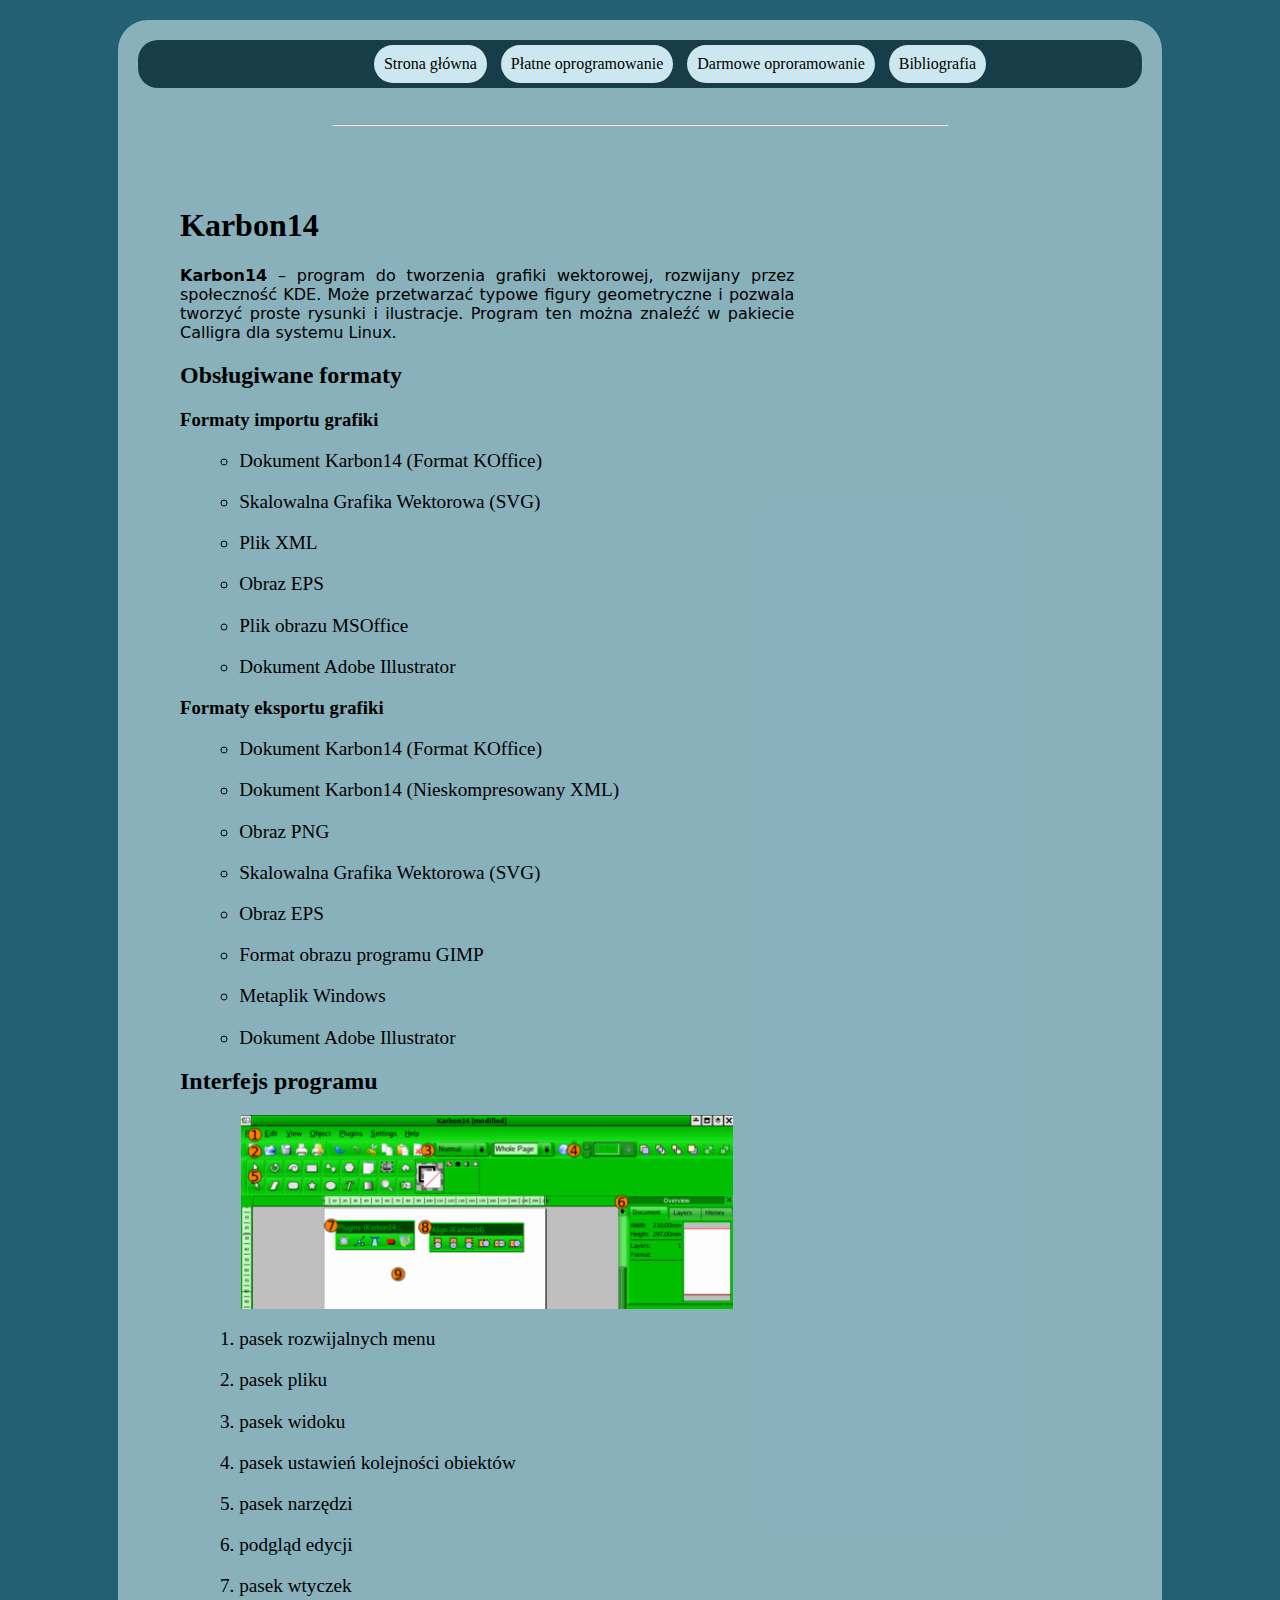
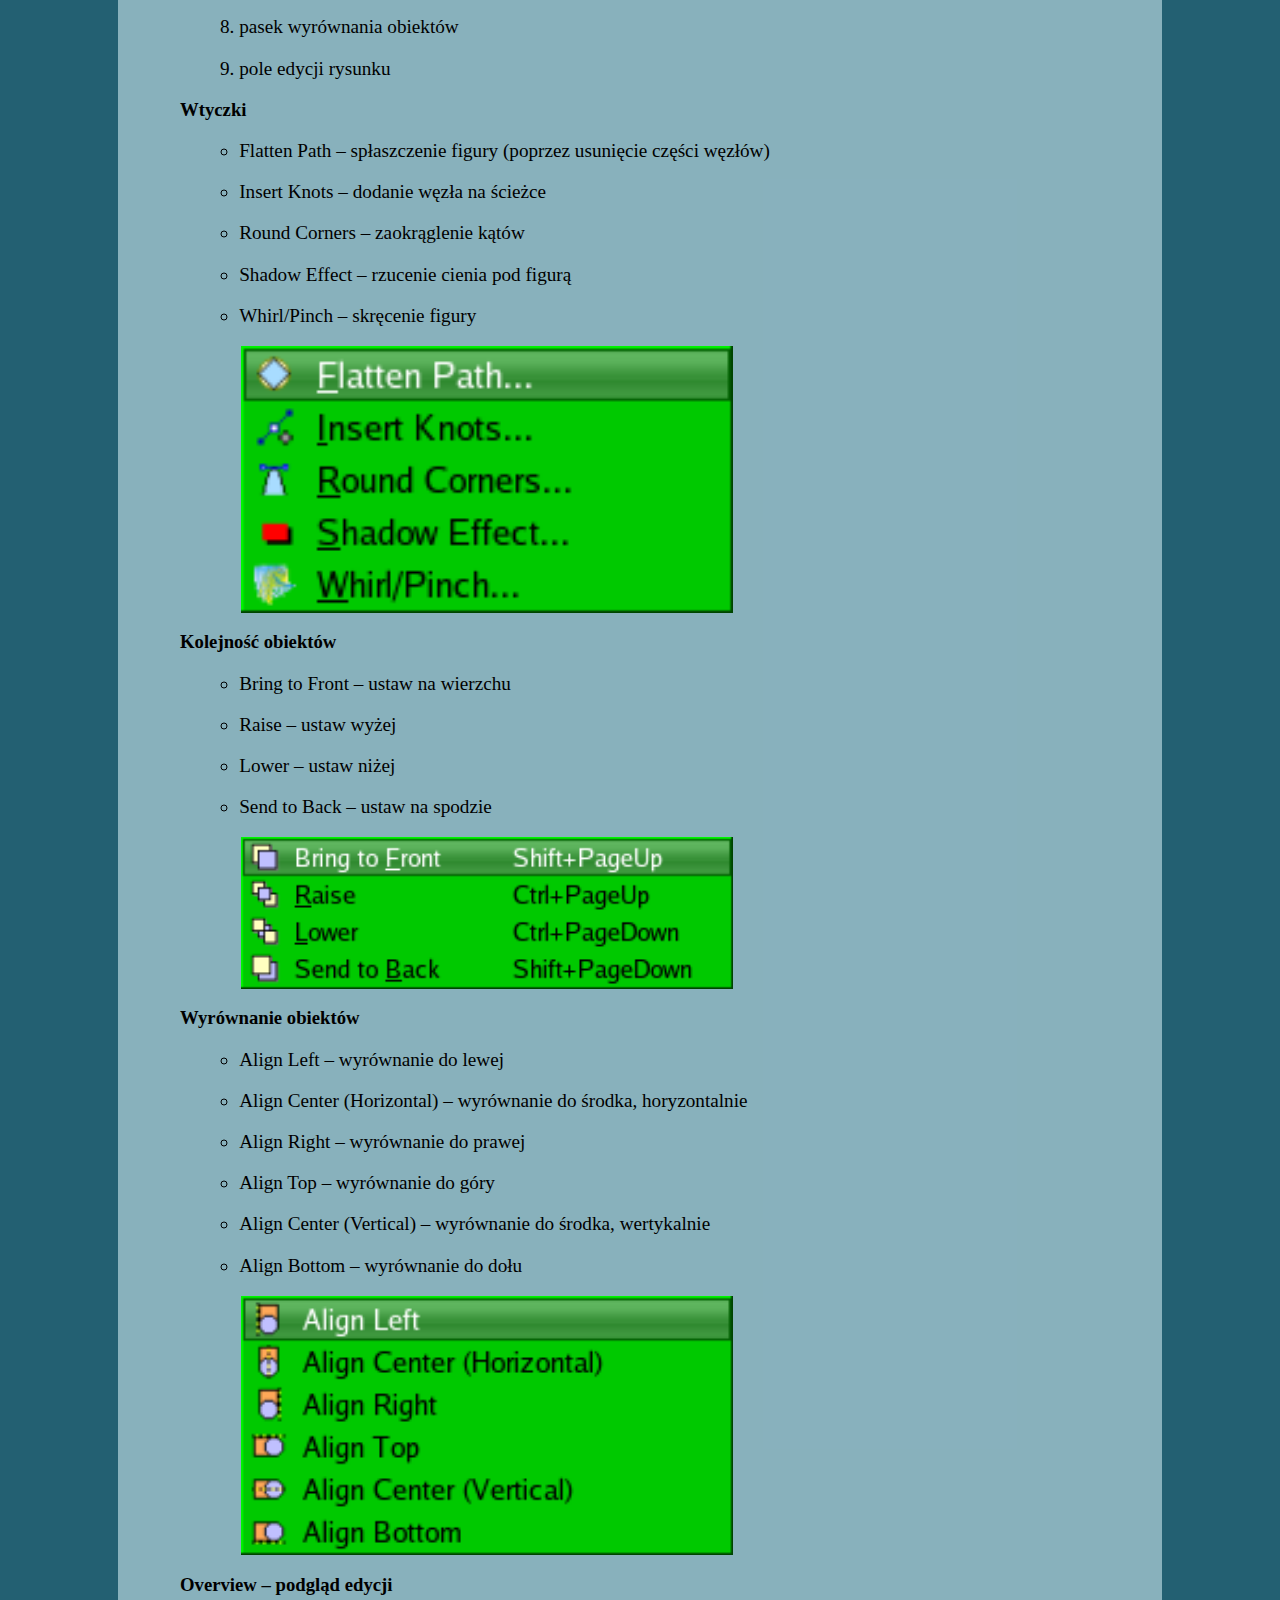
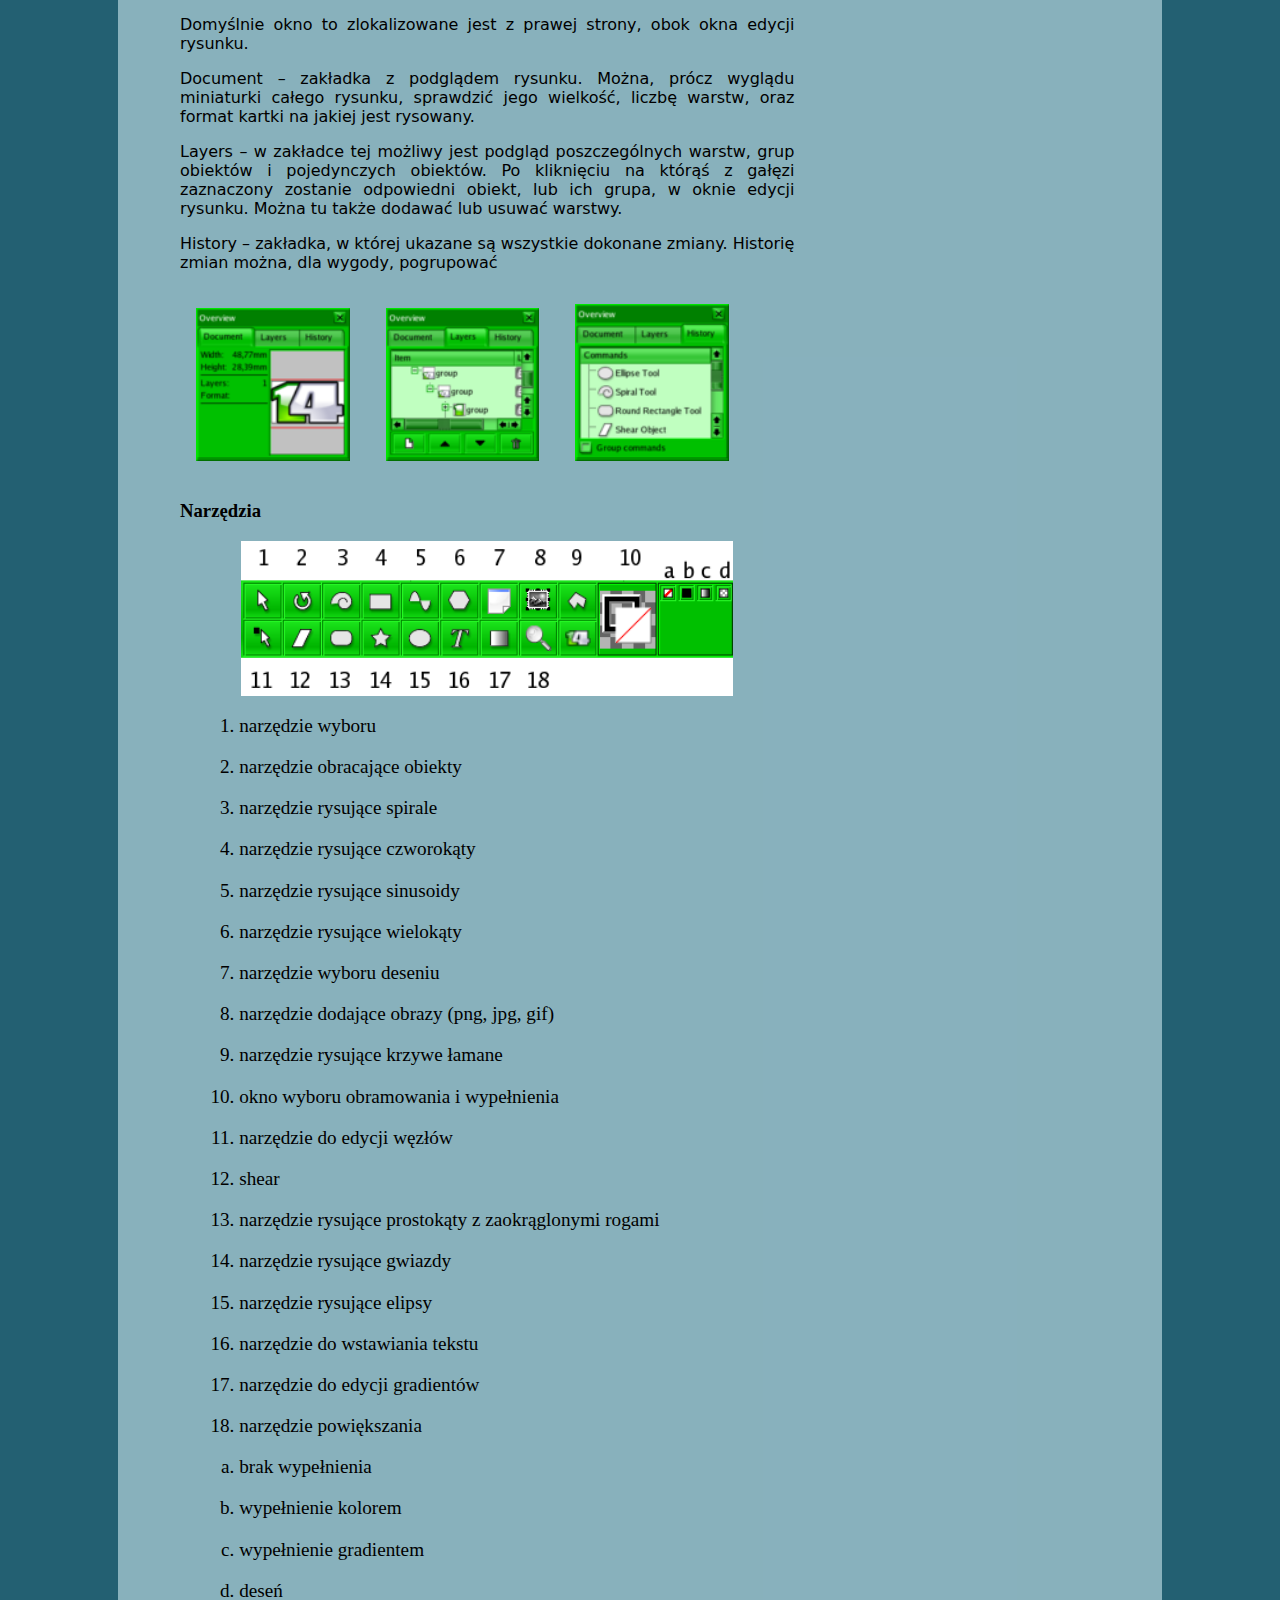
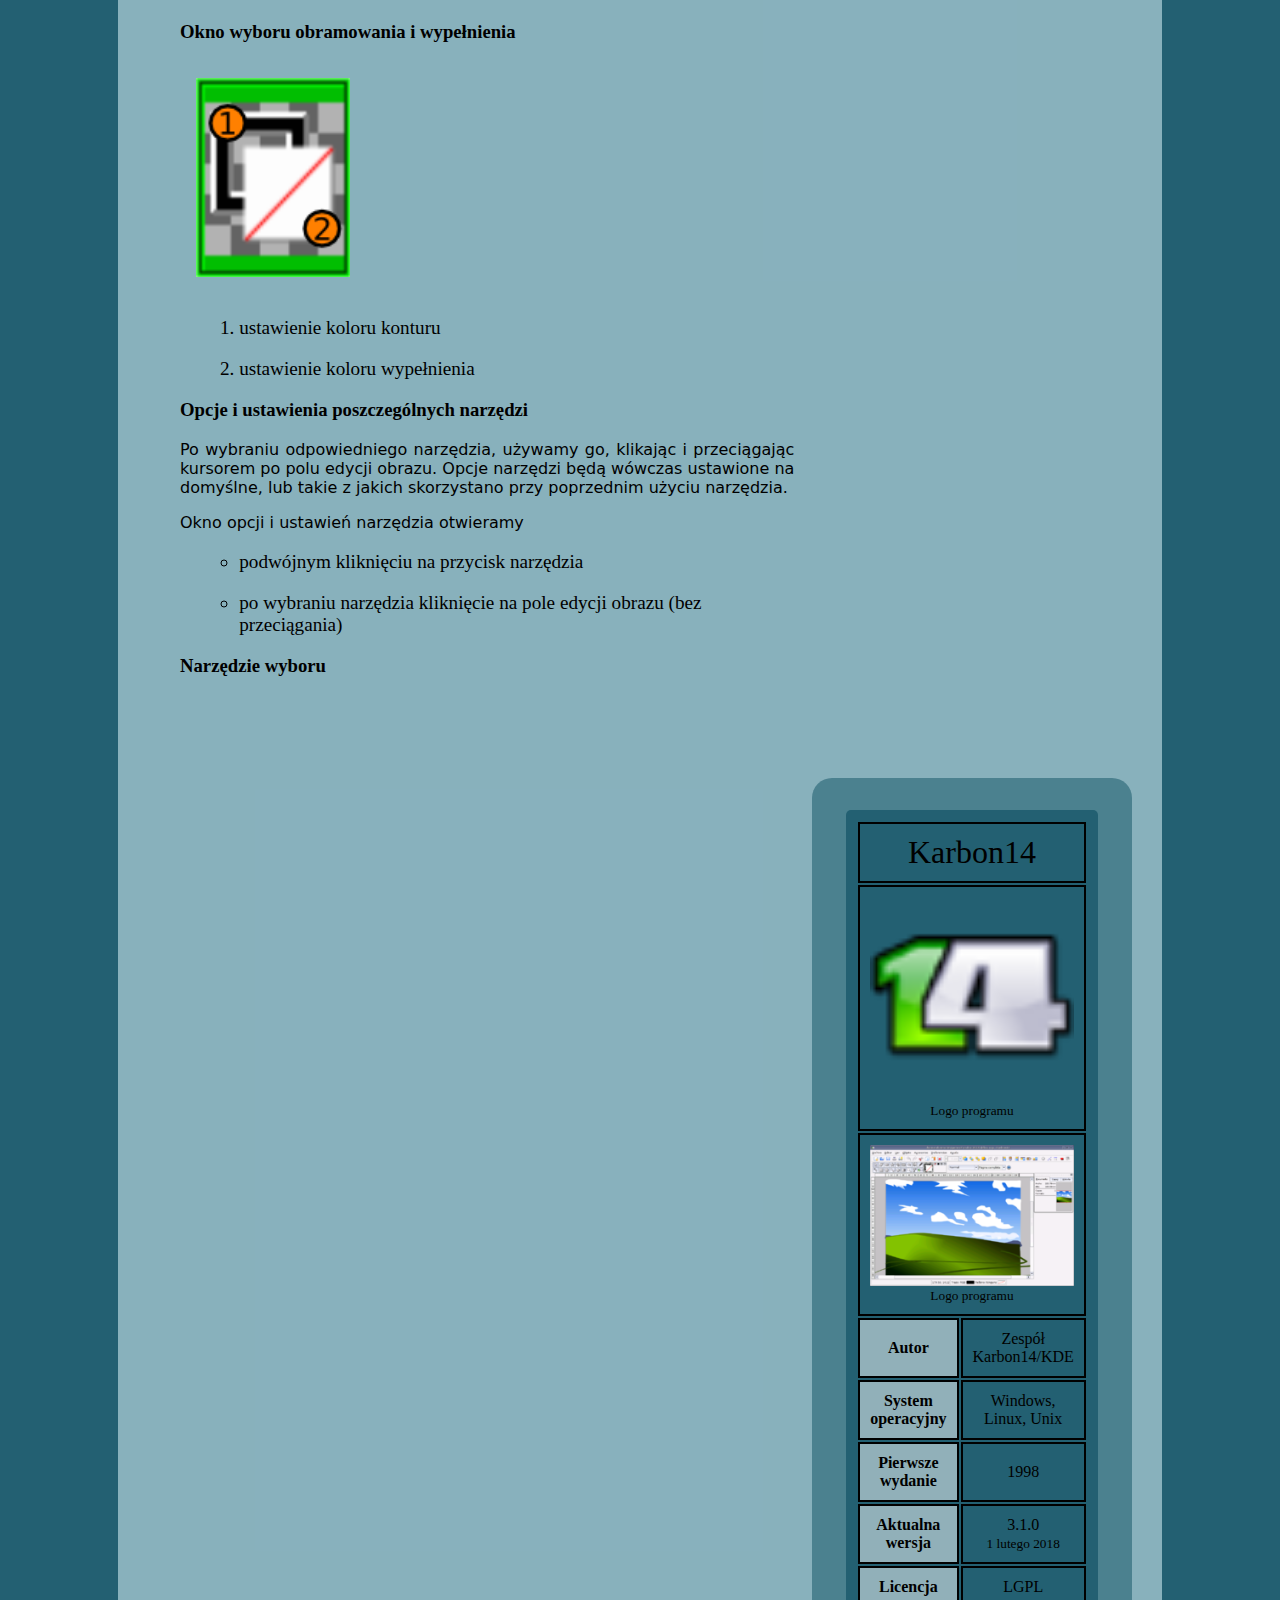
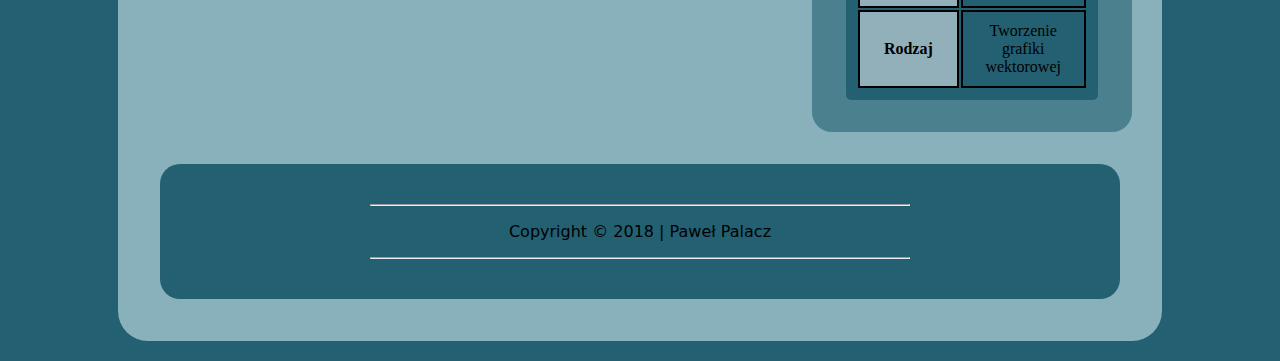
==== karbon14.html @ 7379656d "projekt" ====
<!doctype html>
<html>
<head>
<meta charset="utf-8">
<title>Karbon14</title>
<link href="css/style.css" rel="stylesheet" type="text/css">
</head>

<body>
	<div id="container">
		<menu>
			<ul>
				<li><a href="index.html">Strona główna</a></li>
				<li>Płatne oprogramowanie
					<ul>
						<li><a href="corel.html">CorelDRAW</a></li>
						<li><a href="illustrator.html">Adobe Illustrator</a></li>
						<li><a href="flash.html">Adobe Flash</a></li>
						<li><a href="freehand.html">Adobe FreeHand</a></li>
						<li><a href="winfig.html">WinFIG</a></li>
						<li><a href="xara.html">Xara Xtreme</a></li>
					</ul>
				</li>
				<li>Darmowe oproramowanie
					<ul>
						<li><a href="inkscape.html">Inkscape</a></li>
						<li><a href="karbon14.html">Karbon14</a></li>
						<li><a href="libredraw.html">LibreOffice Draw</a></li>
						<li><a href="opendraw.html">OpenOffice.org Draw</a></li>
						<li><a href="sidipodi.html">Sodipodi</a></li>
						<li><a href="synfig.html">Synfig</a></li>
						<li><a href="xara.html">Xara Xtreme dla systemu LINUX</a></li>
						<li><a href="xfig.html">Xfig</a></li>
					</ul>
				</li>
				<li><a href="bibliografia.html">Bibliografia</a></li>
			</ul>
		</menu>
		<br>
		<hr>
	  <article>
		<h1>Karbon14</h1>
		<p>
			<span>Karbon14</span> – program do tworzenia grafiki wektorowej, rozwijany przez społeczność KDE. Może przetwarzać typowe figury geometryczne i pozwala tworzyć proste rysunki i ilustracje. Program ten można znaleźć w pakiecie Calligra dla systemu Linux.
		</p>
		<h2>Obsługiwane formaty</h2>
		  <h3>Formaty importu grafiki</h3>
<ul class="wersje_list">
	  <li>Dokument Karbon14 (Format KOffice) </li>
			  <li>Skalowalna Grafika Wektorowa (SVG) </li>
			  <li>Plik XML </li>
			  <li>Obraz EPS </li>
			  <li>Plik obrazu MSOffice</li>
			  <li>Dokument Adobe Illustrator </li>
	    </ul>

		<h3>Formaty eksportu grafiki</h3>
<ul class="wersje_list">
	  <li>Dokument Karbon14 (Format KOffice) </li>
			  <li>Dokument Karbon14 (Nieskompresowany XML) </li>
			  <li>Obraz PNG </li>
			  <li>Skalowalna Grafika Wektorowa (SVG) </li>
			  <li>Obraz EPS </li>
			  <li>Format obrazu programu GIMP </li>
			  <li>Metaplik Windows </li>
			  <li>Dokument Adobe Illustrator </li>
	    </ul>
	<h2>Interfejs programu</h2>
	<p>
		<img class="obrazek" src="img/karbon-int/1.png" alt="interfejsa karbon14">
		<ol class="wypunktowanko">
		  <li>pasek rozwijalnych menu </li>
		  <li>pasek pliku </li>
		  <li>pasek widoku </li>
		  <li>pasek ustawień kolejności obiektów </li>
		  <li>pasek narzędzi </li>
		  <li>podgląd edycji </li>
		  <li>pasek wtyczek </li>
		  <li>pasek wyrównania obiektów </li>
		  <li>pole edycji rysunku </li>
	    </ol>
	</p>
	<h3>Wtyczki</h3>
<ul class="wersje_list">
	  <li>Flatten Path – spłaszczenie figury (poprzez usunięcie części węzłów) </li>
		  <li>Insert Knots – dodanie węzła na ścieżce </li>
		  <li>Round Corners – zaokrąglenie kątów </li>
		  <li>Shadow Effect – rzucenie cienia pod figurą </li>
		  <li>Whirl/Pinch – skręcenie figury </li>
	    </ul>
		<img class="obrazek" src="img/karbon-int/2.png" alt="wtyczki">
	<h3>Kolejność obiektów</h3>
<ul class="wersje_list">
	  <li>Bring to Front – ustaw na wierzchu </li>
		  <li>Raise – ustaw wyżej </li>
		  <li>Lower – ustaw niżej </li>
		  <li>Send to Back – ustaw na spodzie </li>
	    </ul>
		<img class="obrazek" src="img/karbon-int/3.png" alt="kolejność obiektów">
	<h3>Wyrównanie obiektów</h3>
<ul class="wersje_list">
	  <li>Align Left – wyrównanie do lewej </li>
		  <li>Align Center (Horizontal) – wyrównanie do środka, horyzontalnie </li>
		  <li>Align Right – wyrównanie do prawej </li>
		  <li>Align Top – wyrównanie do góry </li>
		  <li>Align Center (Vertical) – wyrównanie do środka, wertykalnie </li>
		  <li>Align Bottom – wyrównanie do dołu </li>
	    </ul>
		<img class="obrazek" src="img/karbon-int/4.png" alt="wyrównanie obiektów">
	<h3>Overview – podgląd edycji</h3>
	<p> Domyślnie okno to zlokalizowane jest z prawej strony, obok okna edycji rysunku. </p>
	<p>Document – zakładka z podglądem rysunku. Można, prócz wyglądu miniaturki całego rysunku, sprawdzić jego wielkość, liczbę warstw, oraz format kartki na jakiej jest rysowany. </p>
	<p>Layers – w zakładce tej możliwy jest podgląd poszczególnych warstw, grup obiektów i pojedynczych obiektów. Po kliknięciu na którąś z gałęzi zaznaczony zostanie odpowiedni obiekt, lub ich grupa, w oknie edycji rysunku. Można tu także dodawać lub usuwać warstwy. </p>
	<p>History – zakładka, w której ukazane są wszystkie dokonane zmiany. Historię zmian można, dla wygody, pogrupować </p>
	<img class="obrazek2" src="img/karbon-int/5.png" alt="document">
	<img class="obrazek2" src="img/karbon-int/6.png" alt="layers">
	<img class="obrazek2" src="img/karbon-int/7.png" alt="history">
	<h3>Narzędzia</h3>
	<p>
		<img class="obrazek" src="img/karbon-int/8.png" alt="narzędzia">
		<ol class="wypunktowanko">
		  <li>narzędzie wyboru </li>
		  <li>narzędzie obracające obiekty </li>
		  <li>narzędzie rysujące spirale </li>
		  <li>narzędzie rysujące czworokąty </li>
		  <li>narzędzie rysujące sinusoidy </li>
		  <li>narzędzie rysujące wielokąty </li>
		  <li>narzędzie wyboru deseniu </li>
		  <li>narzędzie dodające obrazy (png, jpg, gif) </li>
		  <li>narzędzie rysujące krzywe łamane </li>
		  <li>okno wyboru obramowania i wypełnienia </li>
		  <li>narzędzie do edycji węzłów </li>
		  <li>shear </li>
		  <li>narzędzie rysujące prostokąty z zaokrąglonymi rogami </li>
		  <li>narzędzie rysujące gwiazdy </li>
		  <li>narzędzie rysujące elipsy </li>
		  <li>narzędzie do wstawiania tekstu </li>
		  <li>narzędzie do edycji gradientów </li>
		  <li>narzędzie powiększania </li>
		</ol>
		<ol class="wypunktowanko" style="list-style-type: lower-latin;">
		  <li>brak wypełnienia </li>
		  <li>wypełnienie kolorem </li>
		  <li>wypełnienie gradientem </li>
		  <li>deseń </li>
	    </ol>
</p>

		<h3>Okno wyboru obramowania i wypełnienia</h3>
		<img class="obrazek2" src="img/karbon-int/9.png" alt="Okno wyboru obramowania i wypełnienia">
		<ol class="wypunktowanko">
			<li>ustawienie koloru konturu</li>
			<li>ustawienie koloru wypełnienia</li>
		</ol>
		<h3>Opcje i ustawienia poszczególnych narzędzi</h3>
		<p>
			Po wybraniu odpowiedniego narzędzia, używamy go, klikając i przeciągając kursorem po polu edycji obrazu. Opcje narzędzi będą wówczas ustawione na domyślne, lub takie z jakich skorzystano przy poprzednim użyciu narzędzia.
		</p>
		<p>
			Okno opcji i ustawień narzędzia otwieramy
		<ul class="wersje_list">
				<li>podwójnym kliknięciu na przycisk narzędzia</li>
				<li>po wybraniu narzędzia kliknięcie na pole edycji obrazu (bez przeciągania)</li>
		</ul>
		</p>
<h3>Narzędzie wyboru</h3>
<p>
	<ul class="wersje_list">
		
	</ul>
</p>
	  </article>
<aside>
	<table class="infobox">
				<tr class="naglowek">
					<td colspan="2">Karbon14</td>
				</tr>
				<tr>
					<td colspan="2">
						<img  class="logo" src="img/karbon-logo.png" alt="logo Karbon14">
						<small>Logo programu</small>
					</td>
				</tr>
		<tr>
					<td colspan="2">
						<img  class="logo" src="img/karbon-int.png" alt="interfejs Karbon14">
						<small>Logo programu</small>
					</td>
	  </tr>
				<tr>
					<th>Autor</th>

					<td>Zespół Karbon14/KDE</td>
				</tr>
				<tr>
					<th>System operacyjny</th>
					<td>Windows, Linux, Unix</td>
				</tr>
				<tr>
					<th>Pierwsze wydanie</th>
					<td>1998</td>
				</tr>
	  <tr>
					<th>Aktualna wersja</th>
					<td>3.1.0<br>
						<small>1 lutego 2018</small>
		</td>
				</tr>
				<tr>
					<th>Licencja</th>
					<td>LGPL</td>
				</tr>
				<tr>
					<th>Rodzaj</th>
					<td>Tworzenie grafiki wektorowej</td>
				</tr>
			</table>
	  </aside>
		<div style="clear: both;"></div>
		<footer>
			<hr>
			<p>Copyright &copy; 2018 | Paweł Palacz</p>
			<hr>
		</footer>
	</div>
</body>
</html>
---- css/style.css ----
@charset "utf-8";
/* CSS Document */
@media only screen and (max-width: 900px)
{
	body
	{
		width: 100%;
		height: 100%;
		margin: 0;
		padding: 0;
		background-color: rgba(35,96,114,1.00);
	}
	#container
	{
		background-color: rgba(204,231,239,0.60);
		width: 80%;
		margin: 20px auto;
		padding: 10px;
		-webkit-border-radius: 30px;
		-moz-border-radius: 30px;
		border-radius: 30px;
	}
	menu
	{
		background-color: rgba(22,61,72,1.00);
		margin: 2em 0;
		float: none;
	}
	menu ul
	{
		list-style-type: none;
		display: block;
		margin-left: auto;
		margin-right: auto;
		text-align: center;
		margin: 0;
	}
	menu ul li
	{
		display: block;
		margin: 5px 5px 5px 5px;
		padding: 10px;
		background-color: rgba(204,231,239,1.00);
	}
	menu ul li ul
	{
		display: block;
		margin: 0;
		padding: 10px;
		text-align: left;
	}
	menu ul li ul li
	{
		margin: 0;
		border-bottom: 2px dotted rgba(35,96,114,1.00);
		text-align: center;
	}
	li a
	{
		text-decoration: none;
		color: black;
	}
	li a:hover
	{
		font-weight: 600;
	}
	span
	{
		font-weight: 700;
	}
	article
	{
		padding: 2em;
	}
	aside
	{
		padding: 2em;
	}
	aside img
	{
		position: relative;
		float: left;
		width: 40%;
		margin: 0 2em;
	}
	footer
	{
		padding: 1em;
		background-color: rgba(35,96,114,1.00);
		-webkit-border-radius: 20px;
		-moz-border-radius: 20px;
		border-radius: 20px;
		margin: 1em;
	}
	footer p
	{
		text-align: center;
	}
}
@media only screen and (min-width: 900px)
{
	body
	{
		width: 100%;
		height: 100%;
		margin: 0;
		padding: 0;
		background-color: rgba(35,96,114,1.00);
	}

	#container
	{
		background-color: rgba(204,231,239,0.60);
		width: 80%;
		margin: 20px auto;
		padding: 10px;
		-webkit-border-radius: 30px;
		-moz-border-radius: 30px;
		border-radius: 30px;
	}
	menu
	{
		margin: 10px;
		background-color: rgba(22,61,72,1.00);
		-webkit-border-radius: 20px;
		-moz-border-radius: 20px;
		border-radius: 20px;
	}
	menu ul
	{
		list-style-type: none;
		display: block;
		margin-left: auto;
		margin-right: auto;
		text-align: center;
		margin: 0;
	}
	menu ul li
	{
		display: inline-block;
		margin: 5px 5px 5px 5px;
		padding: 10px;
		background-color: rgba(204,231,239,1.00);
		-webkit-border-radius: 20px;
		-moz-border-radius: 20px;
		border-radius: 20px;
		position: relative;
	}
	menu ul li ul
	{
		display: none;
		margin: 0;
		padding: 10px;
		position: absolute;
		left: 0px;
		width: 160px;
		text-align: left;
	}
	menu ul li ul li
	{
		width: 160px;
		margin: 0;
		-webkit-border-radius: 0px;
		-moz-border-radius: 0px;
		border-radius: 0px;
		border-bottom: 2px dotted rgba(35,96,114,1.00);
		text-align: center;
		float: none;
		z-index: 2000;
	}
	menu ul li:hover ul
	{
		display: block;
	}
	li a
	{
		text-decoration: none;
		color: black;
	}
	li a:hover
	{
		font-weight: 600;
		text-decoration: inherit;
	}
	article
	{
		min-height: 500px;
		margin: 20px 20px 0;
		float: left;
		width: 60%;
		position: relative;
		padding: 2em;
	}
	aside
	{
		display: block;
		min-height: 500px;
		margin: 0 20px 50px;
		float: right;
		width: 25%;
		position: relative;
		top: 50px;
		background-color: rgba(35,96,114,0.60);
		padding: 2em;
		-webkit-border-radius: 20px;
		-moz-border-radius: 20px;
		border-radius: 20px;
	}
	aside img
	{
		position: relative;
		float: left;
		width: 40%;
		margin: 0 2em 0 0;
	}
	p
	{
		font-family: "Lucida Grande", "Lucida Sans Unicode", "Lucida Sans", "DejaVu Sans", Verdana, "sans-serif";
	}
	footer
	{
		padding: 2em;
		background-color: rgba(35,96,114,1.00);
		-webkit-border-radius: 20px;
		-moz-border-radius: 20px;
		border-radius: 20px;
		margin: 2em;
	}
	footer p
	{
		text-align: center;
	}
	hr
	{
		width: 60%;
	}
	span
	{
		font-weight: 700;
	}
}
h1
{
	font-size: 2em;
}
h2
{
	font-size: 1.5em;
}
p
{
	text-align: justify;
}
.infobox
{
	width: 80%;
	background-color: rgba(35,96,114,1.00);
	position: relative;
	color: black;
	text-align: center;
	margin: 0 auto;
	-webkit-border-radius: 5px;
	-moz-border-radius: 5px;
	border-radius: 5px;
	padding: 10px;
}
.infobox td
{
	padding: 10px;
	border: 2px solid;
}
.infobox th
{
	padding: 10px;
	border: 2px solid;
	background-color: rgba(255,255,255,0.50);
}
.naglowek
{
	font-size: 2em;
}
.logo
{
	display: block;
	margin: auto;
	width: 100%;
	text-align: center;
}
.bibliografia li
{
	font-size: 1.5em;
	list-style-type: none;
	margin: 1em;
}
.wersje
{
	width: 90%;
	background-color: rgba(204,231,239,0.50);
	margin: 2em auto;
	padding: 2em;
	text-align: center;
}
.wersje th
{
	border: 2px solid;
	margin: 0;
	padding: 10px;
}
.wersje td
{
	border: 2px solid;
	margin: 0;
	padding: 10px;
}
.wersje td ul li
{
	list-style-type: circle;
	margin-left: -10px;
}
.wersje_list li
{
	font-size: 1.2em;
	list-style-type: circle;
	margin: 1em;
}
.wypunktowanko li
{
	font-size: 1.2em;
	margin: 1em;
}
.obrazek
{
	display: block;
	margin: 1em auto;
	width: 80%;
	text-align: center;
	float: none;
}
.obrazek2
{
	display: inline-block;
	margin: 1em;
	width: 25%;
	text-align: center;
	float: none;
}
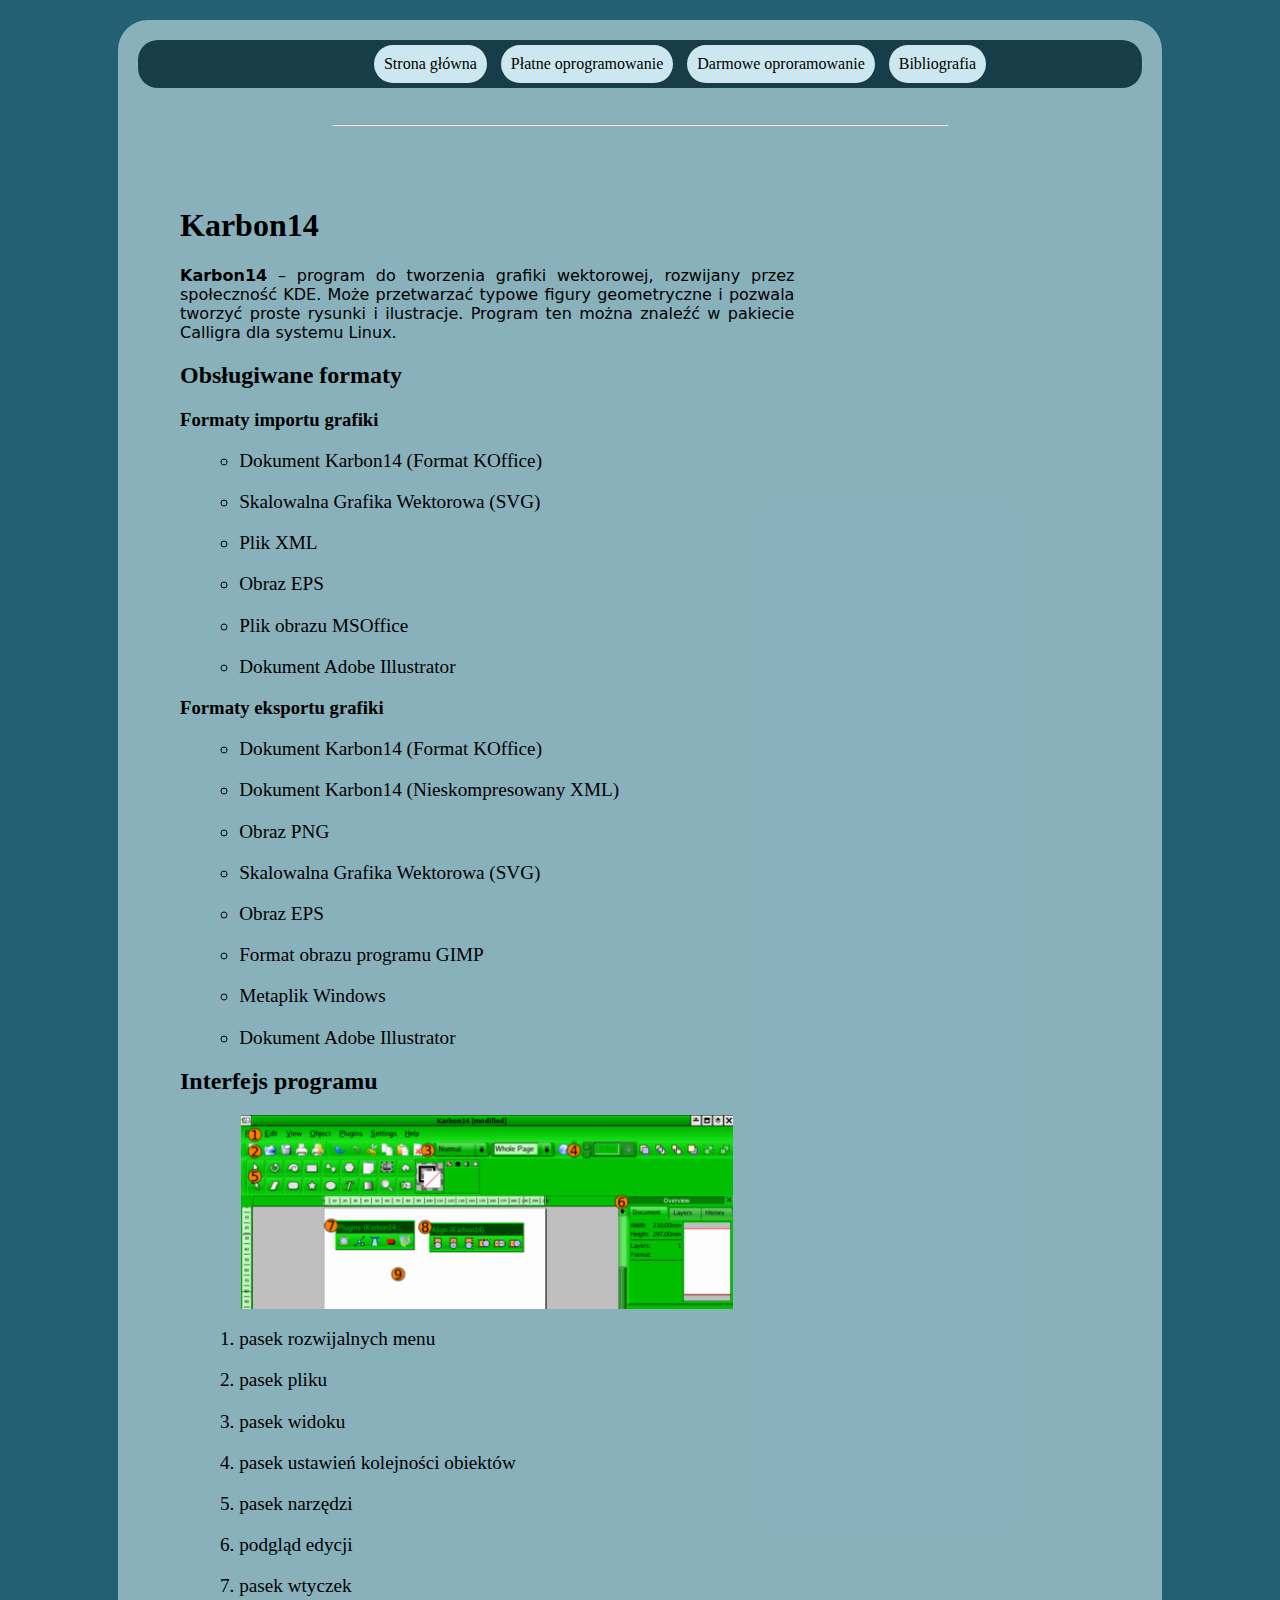
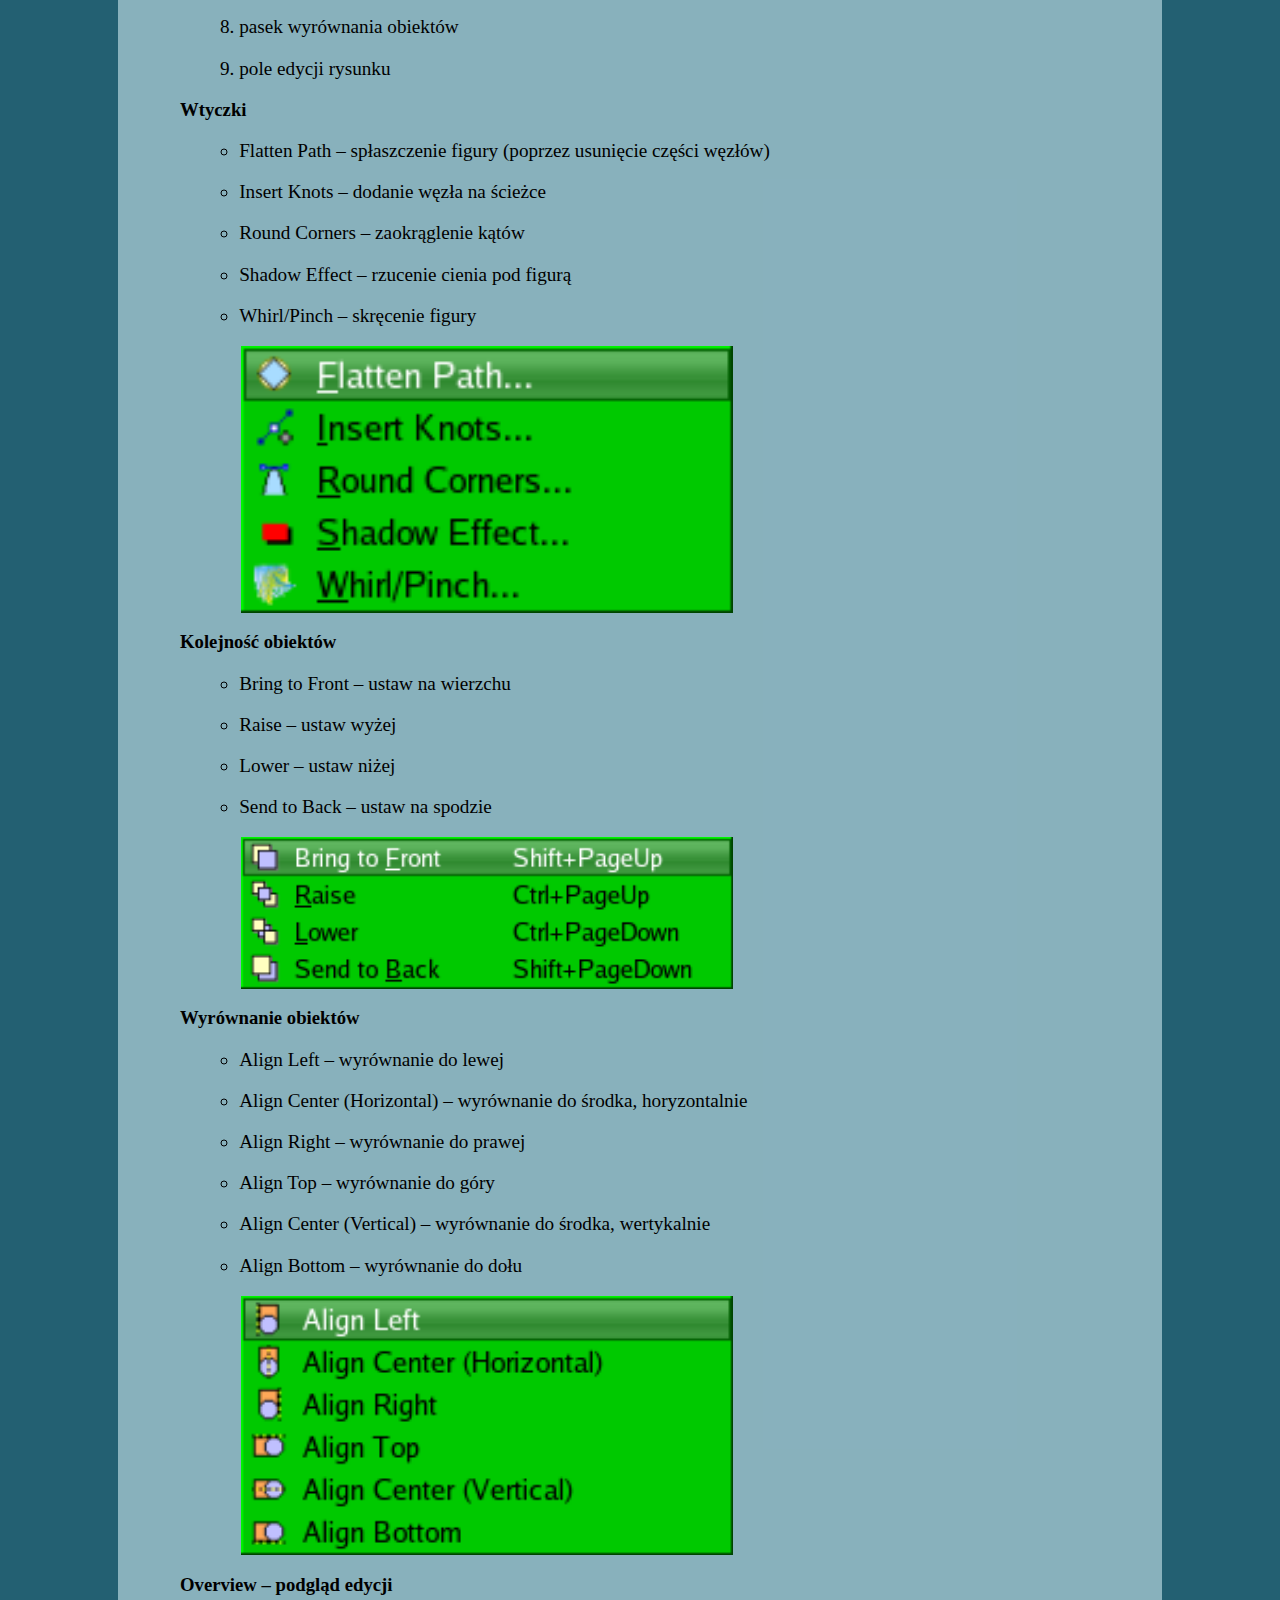
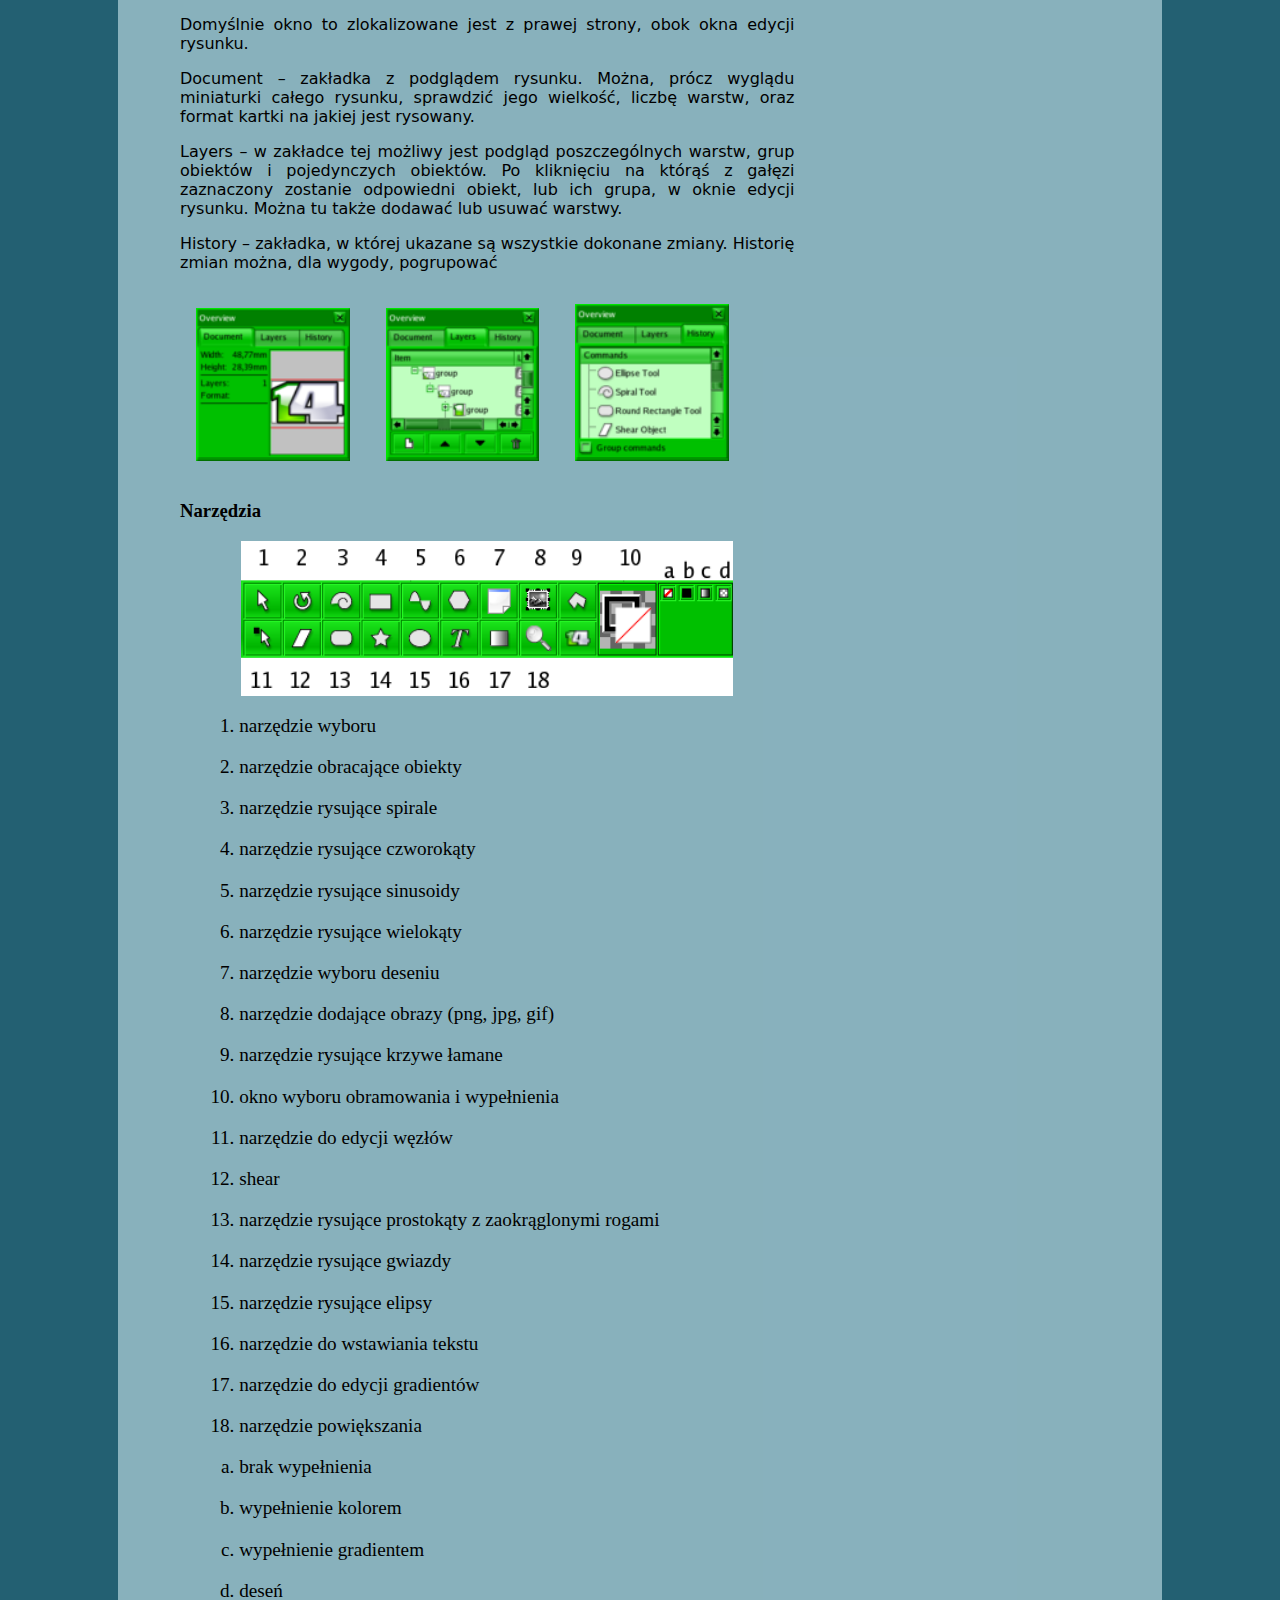
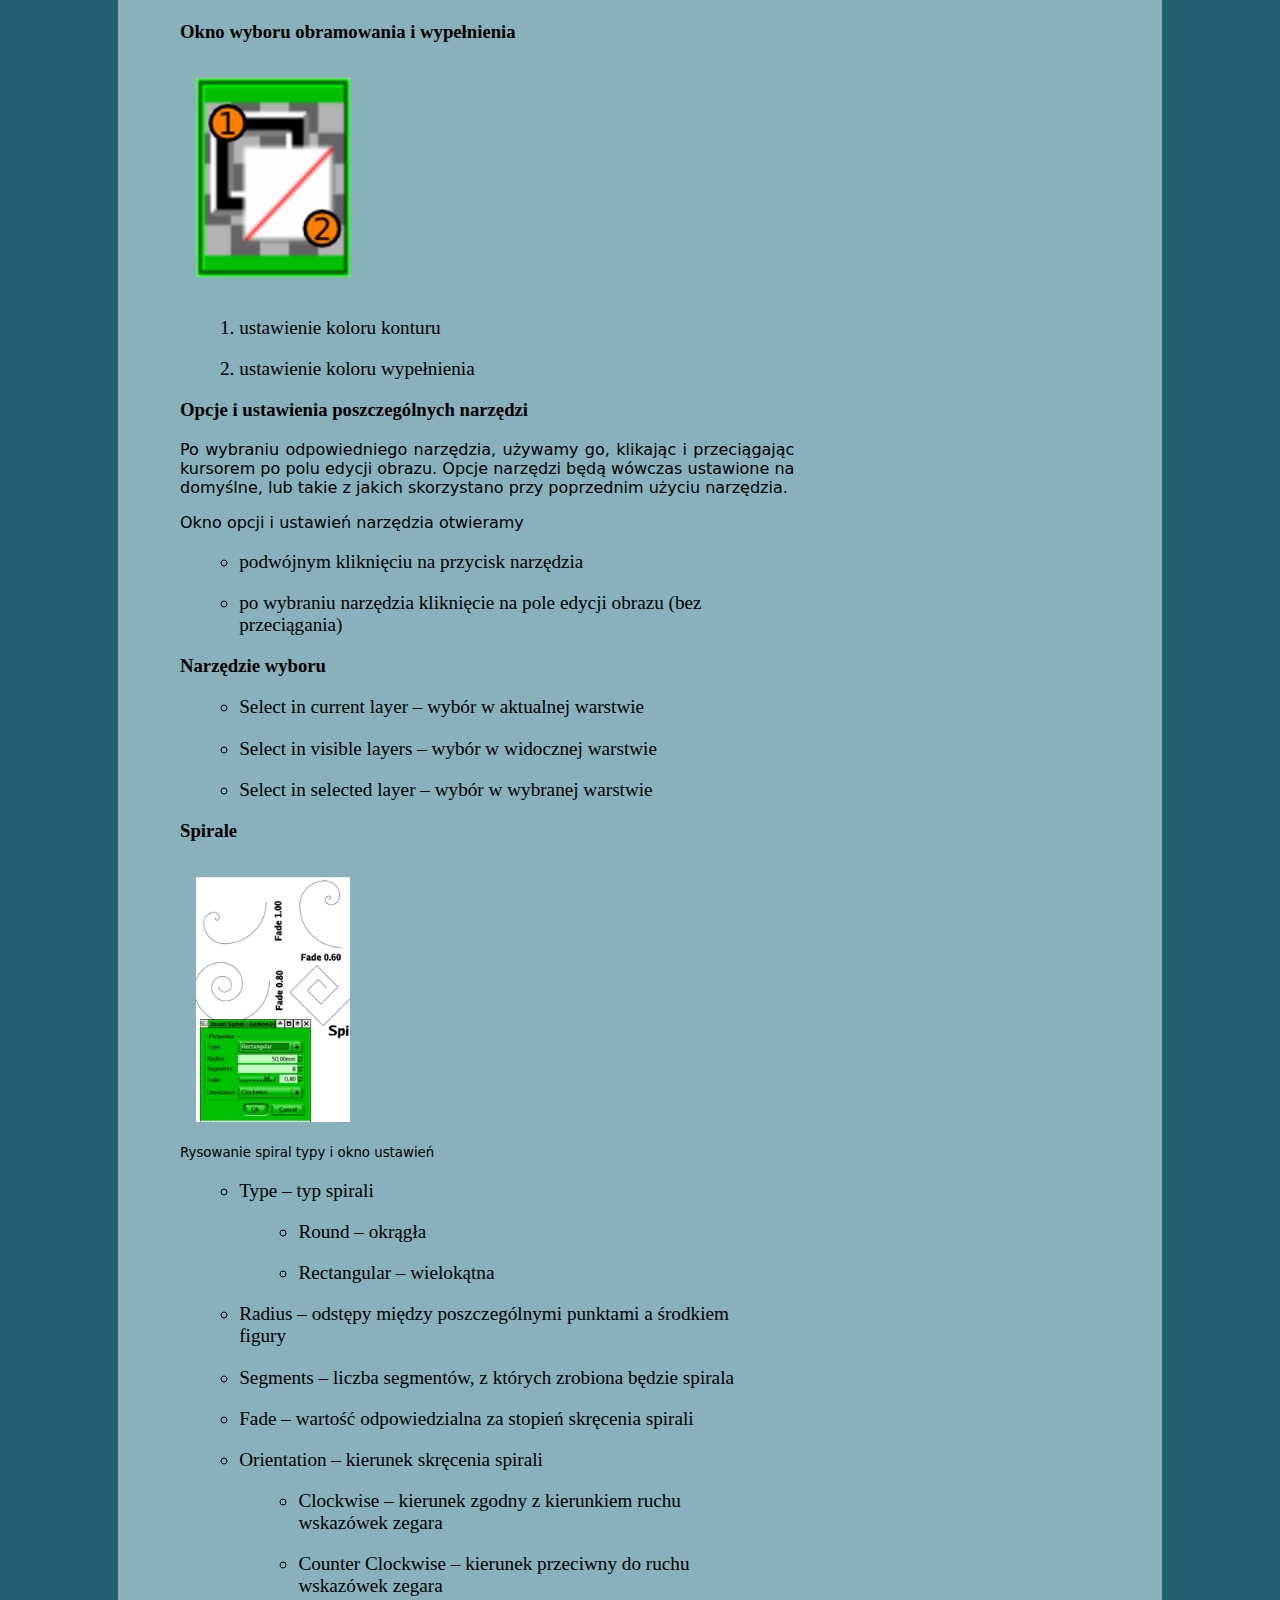
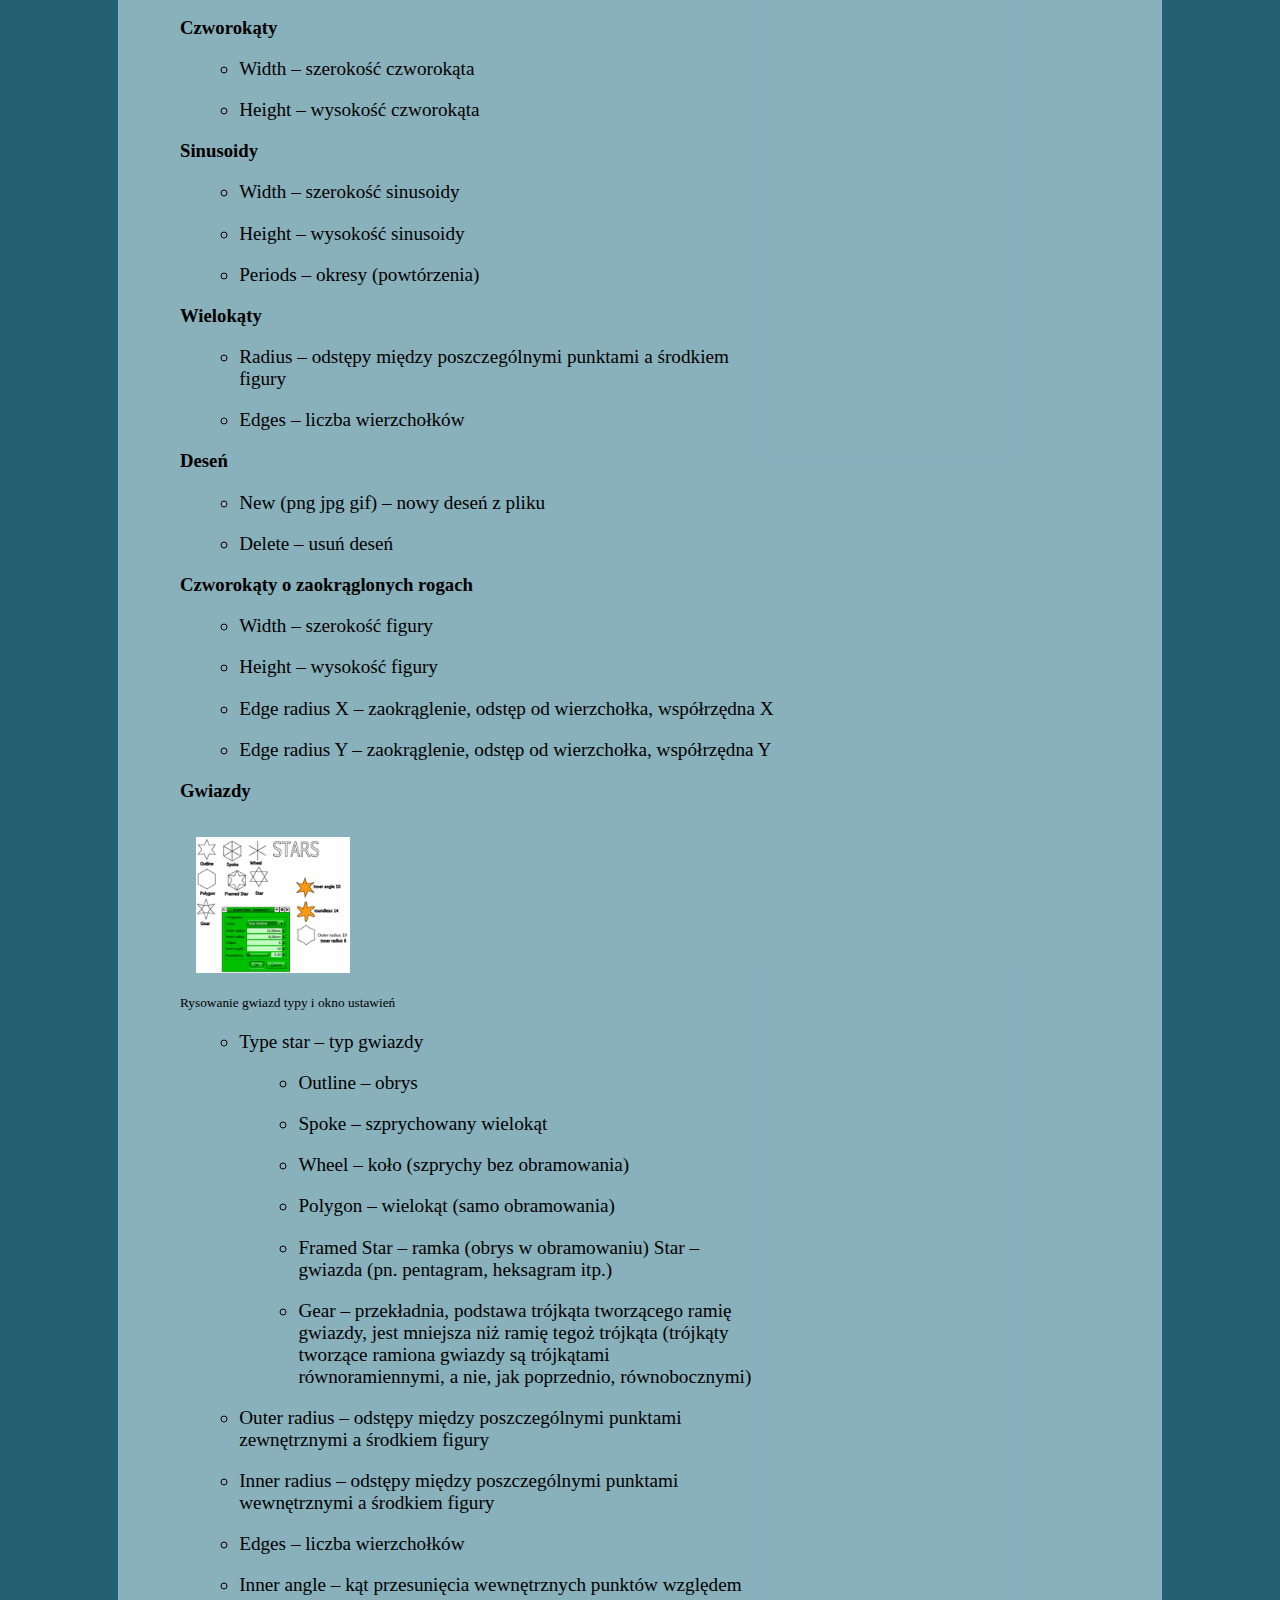
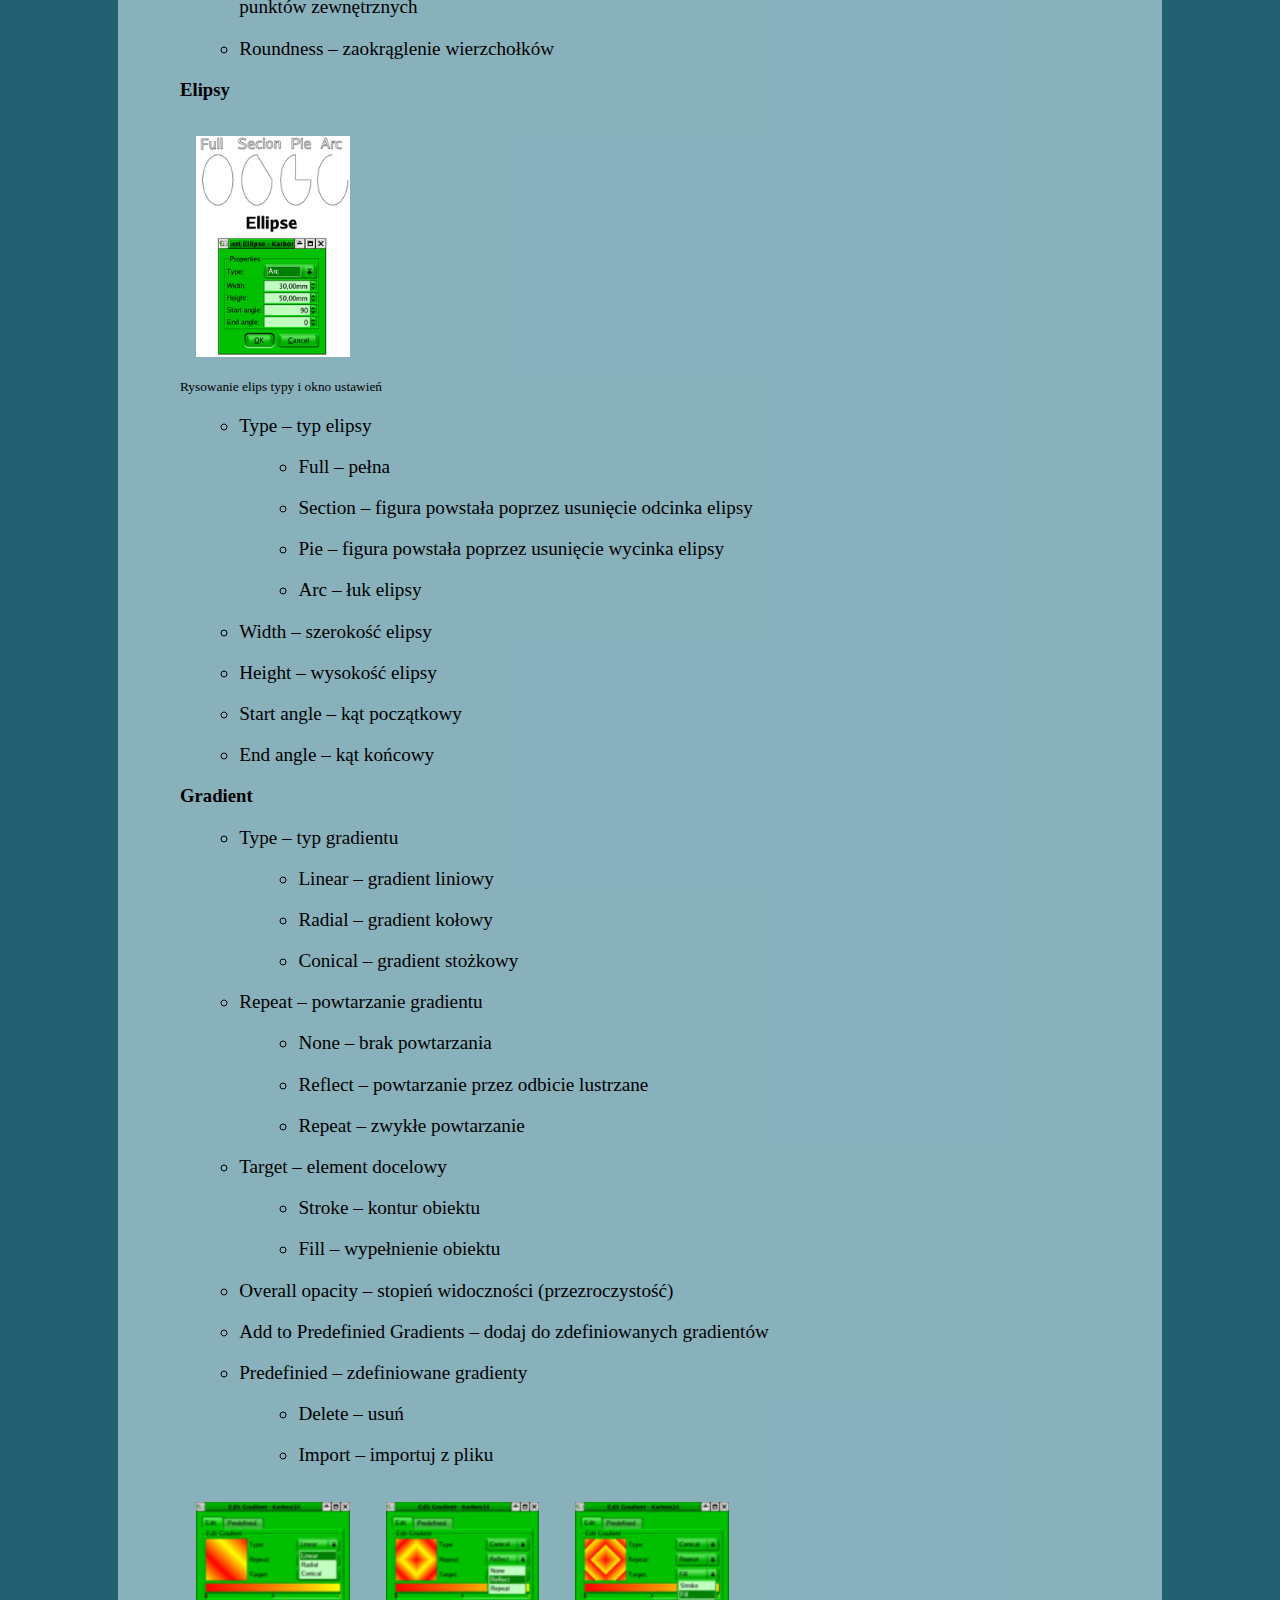
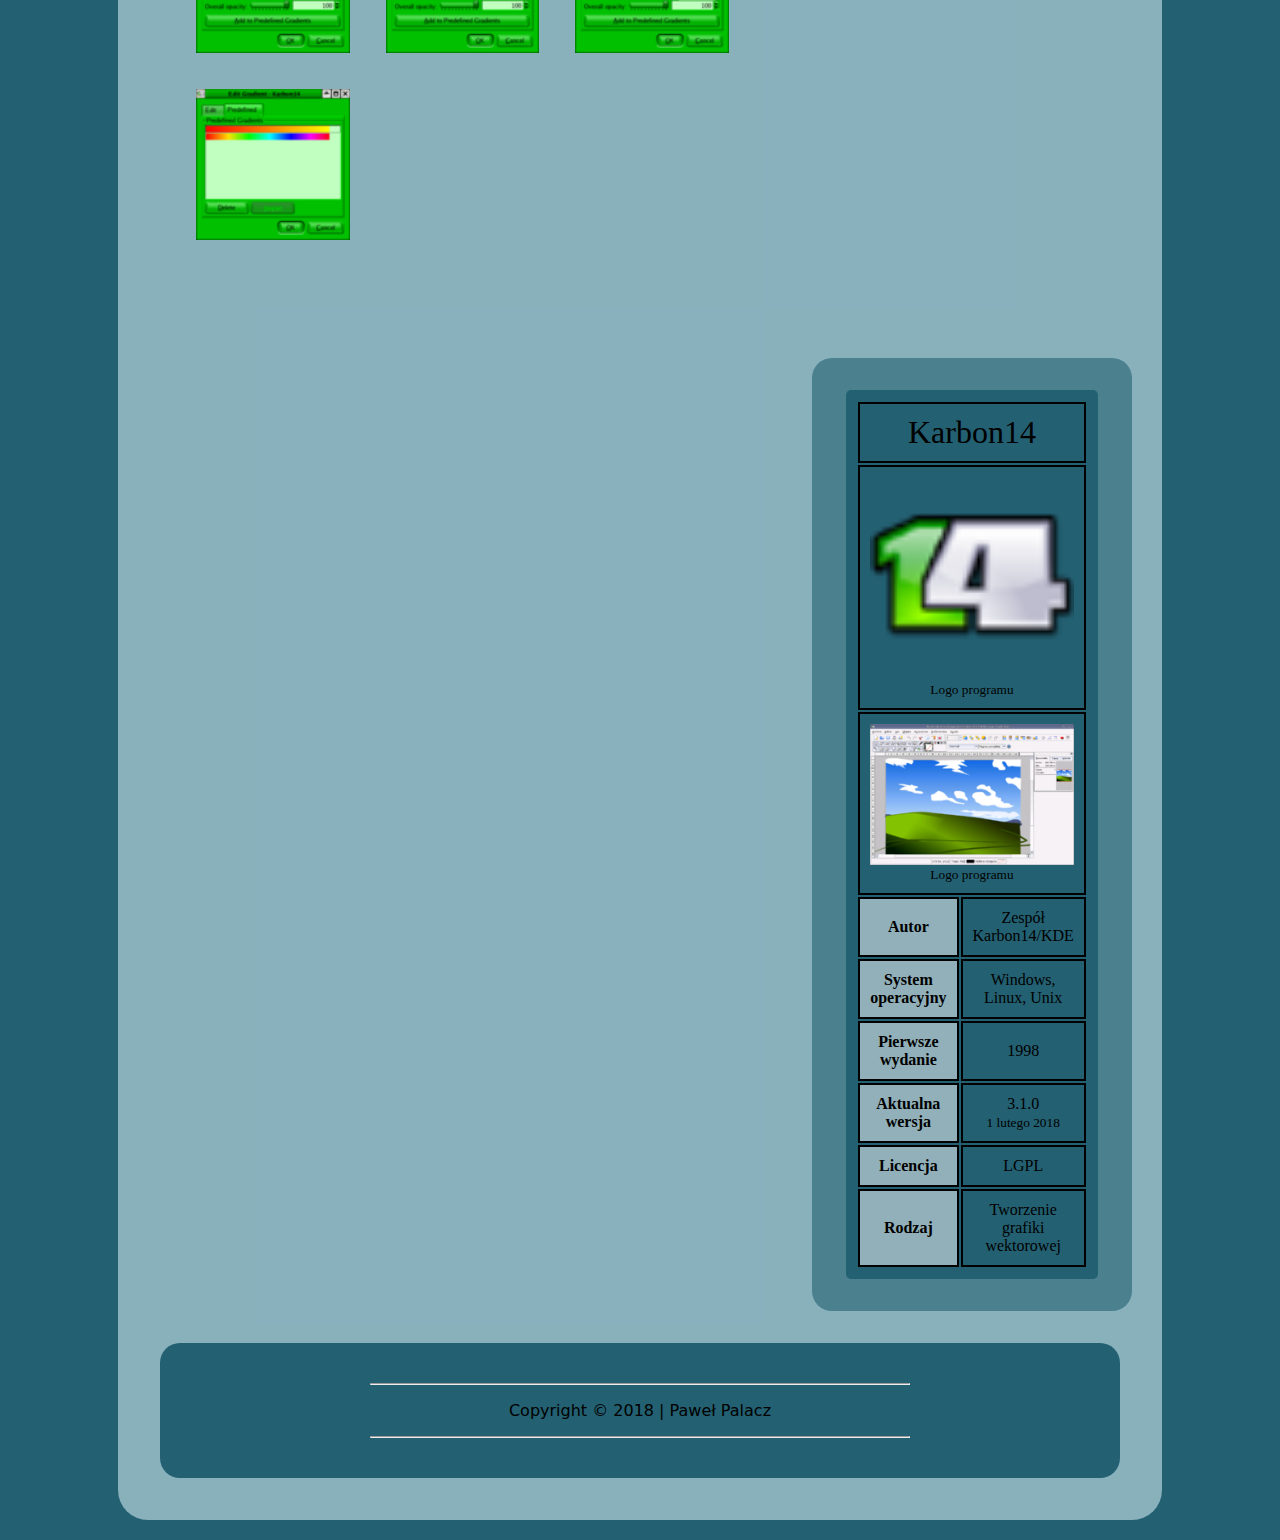
==== commit 1aa037c9: "projekt" ====
--- a/karbon14.html
+++ b/karbon14.html
@@ -114,7 +114,7 @@
 	<p>History – zakładka, w której ukazane są wszystkie dokonane zmiany. Historię zmian można, dla wygody, pogrupować </p>
 	<img class="obrazek2" src="img/karbon-int/5.png" alt="document">
 	<img class="obrazek2" src="img/karbon-int/6.png" alt="layers">
-	<img class="obrazek2" src="img/karbon-int/7.png" alt="history">
+	<img class="obrazek2" src="img/karbon-int/7.png" alt="history"><br>
 	<h3>Narzędzia</h3>
 	<p>
 		<img class="obrazek" src="img/karbon-int/8.png" alt="narzędzia">
@@ -163,12 +163,136 @@
 				<li>po wybraniu narzędzia kliknięcie na pole edycji obrazu (bez przeciągania)</li>
 		</ul>
 		</p>
-<h3>Narzędzie wyboru</h3>
-<p>
-	<ul class="wersje_list">
-		
-	</ul>
-</p>
+		<h3>Narzędzie wyboru</h3>
+		<p>
+			<ul class="wersje_list">
+				<li>Select in current layer – wybór w aktualnej warstwie</li>
+				<li>Select in visible layers – wybór w widocznej warstwie</li>
+				<li>Select in selected layer – wybór w wybranej warstwie</li>
+			</ul>
+		</p>
+		<h3>Spirale</h3>
+		<p>
+			<img class="obrazek2" src="img/karbon-int/10.png" alt="Rysowanie spiral typy i okno ustawień"><br>
+			<small>Rysowanie spiral typy i okno ustawień</small>
+			<ul class="wersje_list">
+			  <li>Type – typ spirali
+				<ul>
+					<li style="font-size: 1em;">Round – okrągła </li>
+			  		<li style="font-size: 1em;">Rectangular – wielokątna </li>
+				</ul>
+			  </li>
+			  <li>Radius – odstępy między poszczególnymi punktami a środkiem figury </li>
+			  <li>Segments – liczba segmentów, z których zrobiona będzie spirala </li>
+			  <li>Fade – wartość odpowiedzialna za stopień skręcenia spirali </li>
+			  <li>Orientation – kierunek skręcenia spirali
+				  <ul class="wersje_list">
+					  <li style="font-size: 1em;">Clockwise – kierunek zgodny z kierunkiem ruchu wskazówek zegara </li>
+					  <li style="font-size: 1em;">Counter Clockwise – kierunek przeciwny do ruchu wskazówek zegara </li>
+				  </ul></li>
+	    </ul>
+		<h3>Czworokąty</h3>
+		<ul class="wersje_list">
+			<li>Width – szerokość czworokąta</li>
+			<li>Height – wysokość czworokąta</li>
+		</ul>
+		<h3>Sinusoidy</h3>
+		<ul class="wersje_list">
+			<li>Width – szerokość sinusoidy</li>
+			<li>Height – wysokość sinusoidy</li>
+			<li>Periods – okresy (powtórzenia)</li>
+		</ul>
+		<h3>Wielokąty</h3>
+		<ul class="wersje_list">
+			<li>Radius – odstępy między poszczególnymi punktami a środkiem figury</li>
+			<li>Edges – liczba wierzchołków</li>
+		</ul>
+		<h3>Deseń</h3>
+		<ul class="wersje_list">
+			<li>New (png jpg gif) – nowy deseń z pliku</li>
+			<li>Delete – usuń deseń</li>
+		</ul>
+		<h3>Czworokąty o zaokrąglonych rogach</h3>
+		<ul class="wersje_list">
+			<li>Width – szerokość figury</li>
+			<li>Height – wysokość figury</li>
+			<li>Edge radius X – zaokrąglenie, odstęp od wierzchołka, współrzędna X</li>
+			<li>Edge radius Y – zaokrąglenie, odstęp od wierzchołka, współrzędna Y</li>
+		</ul>
+		<h3>Gwiazdy</h3>
+		<img class="obrazek2" src="img/karbon-int/11.png" alt="Rysowanie gwiazd typy i okno ustawień"><br>
+		<small>Rysowanie gwiazd typy i okno ustawień</small>
+		<ul class="wersje_list">
+			<li>Type star – typ gwiazdy
+				<ul>
+					<li style="font-size: 1em;">Outline – obrys</li>
+					<li style="font-size: 1em;">Spoke – szprychowany wielokąt </li>
+					<li style="font-size: 1em;">Wheel – koło (szprychy bez obramowania) </li>
+					<li style="font-size: 1em;">Polygon – wielokąt (samo obramowania) </li>
+					<li style="font-size: 1em;">Framed Star – ramka (obrys w obramowaniu) Star – gwiazda (pn. pentagram, heksagram itp.) </li>
+					<li style="font-size: 1em;">Gear – przekładnia, podstawa trójkąta tworzącego ramię gwiazdy, jest mniejsza niż ramię tegoż trójkąta (trójkąty tworzące ramiona gwiazdy są trójkątami równoramiennymi, a nie, jak poprzednio, równobocznymi) </li>
+				</ul>
+			</li>
+			<li>Outer radius – odstępy między poszczególnymi punktami zewnętrznymi a środkiem figury </li>
+			<li>Inner radius – odstępy między poszczególnymi punktami wewnętrznymi a środkiem figury </li>
+			<li>Edges – liczba wierzchołków </li>
+			<li>Inner angle – kąt przesunięcia wewnętrznych punktów względem punktów zewnętrznych </li>
+			<li>Roundness – zaokrąglenie wierzchołków </li>
+		</ul>
+		<h3>Elipsy</h3>
+		<img class="obrazek2" src="img/karbon-int/12.png" alt="Rysowanie elips typy i okno ustawień"><br>
+		<small>Rysowanie elips typy i okno ustawień</small>
+		<ul class="wersje_list">
+			<li>Type – typ elipsy
+				<ul>
+					<li style="font-size: 1em;">Full – pełna </li>
+					<li style="font-size: 1em;">Section – figura powstała poprzez usunięcie odcinka elipsy </li>
+					<li style="font-size: 1em;">Pie – figura powstała poprzez usunięcie wycinka elipsy </li>
+					<li style="font-size: 1em;">Arc – łuk elipsy</li>
+			
+				</ul>
+			</li>
+			<li>Width – szerokość elipsy </li>
+			<li>Height – wysokość elipsy </li>
+			<li>Start angle – kąt początkowy </li>
+			<li>End angle – kąt końcowy </li>
+		</ul>
+		<h3>Gradient</h3>
+		<ul class="wersje_list">
+			<li>Type – typ gradientu
+				<ul>
+					<li style="font-size: 1em;">Linear – gradient liniowy</li>
+					<li style="font-size: 1em;">Radial – gradient kołowy</li>
+					<li style="font-size: 1em;">Conical – gradient stożkowy</li>
+				</ul>
+			</li>
+			<li>Repeat – powtarzanie gradientu
+				<ul>
+					<li style="font-size: 1em;">None – brak powtarzania</li>
+					<li style="font-size: 1em;">Reflect – powtarzanie przez odbicie lustrzane</li>
+					<li style="font-size: 1em;">Repeat – zwykłe powtarzanie</li>
+				</ul>
+			</li>
+			<li>Target – element docelowy
+				<ul>
+					<li style="font-size: 1em;">Stroke – kontur obiektu</li>
+					<li style="font-size: 1em;">Fill – wypełnienie obiektu</li>
+				</ul>
+			</li>
+			<li>Overall opacity – stopień widoczności (przezroczystość)</li>
+			<li>Add to Predefinied Gradients – dodaj do zdefiniowanych gradientów</li>
+			<li>Predefinied – zdefiniowane gradienty
+				<ul>
+					<li style="font-size: 1em;">Delete – usuń</li>
+					<li style="font-size: 1em;">Import – importuj z pliku</li>
+				</ul>
+			</li>
+		</ul>
+		<img class="obrazek2" src="img/karbon-int/13.png" alt="gradient 1">
+		<img class="obrazek2" src="img/karbon-int/14.png" alt="gradient 2">
+		<img class="obrazek2" src="img/karbon-int/15.png" alt="gradient 3">
+		<img class="obrazek2" src="img/karbon-int/16.png" alt="gradient 4">
+		</p>
 	  </article>
 <aside>
 	<table class="infobox">
@@ -205,7 +329,7 @@
 					<td>3.1.0<br>
 						<small>1 lutego 2018</small>
 		</td>
-				</tr>
+	  </tr>
 				<tr>
 					<th>Licencja</th>
 					<td>LGPL</td>
@@ -214,7 +338,7 @@
 					<th>Rodzaj</th>
 					<td>Tworzenie grafiki wektorowej</td>
 				</tr>
-			</table>
+	</table>
 	  </aside>
 		<div style="clear: both;"></div>
 		<footer>
